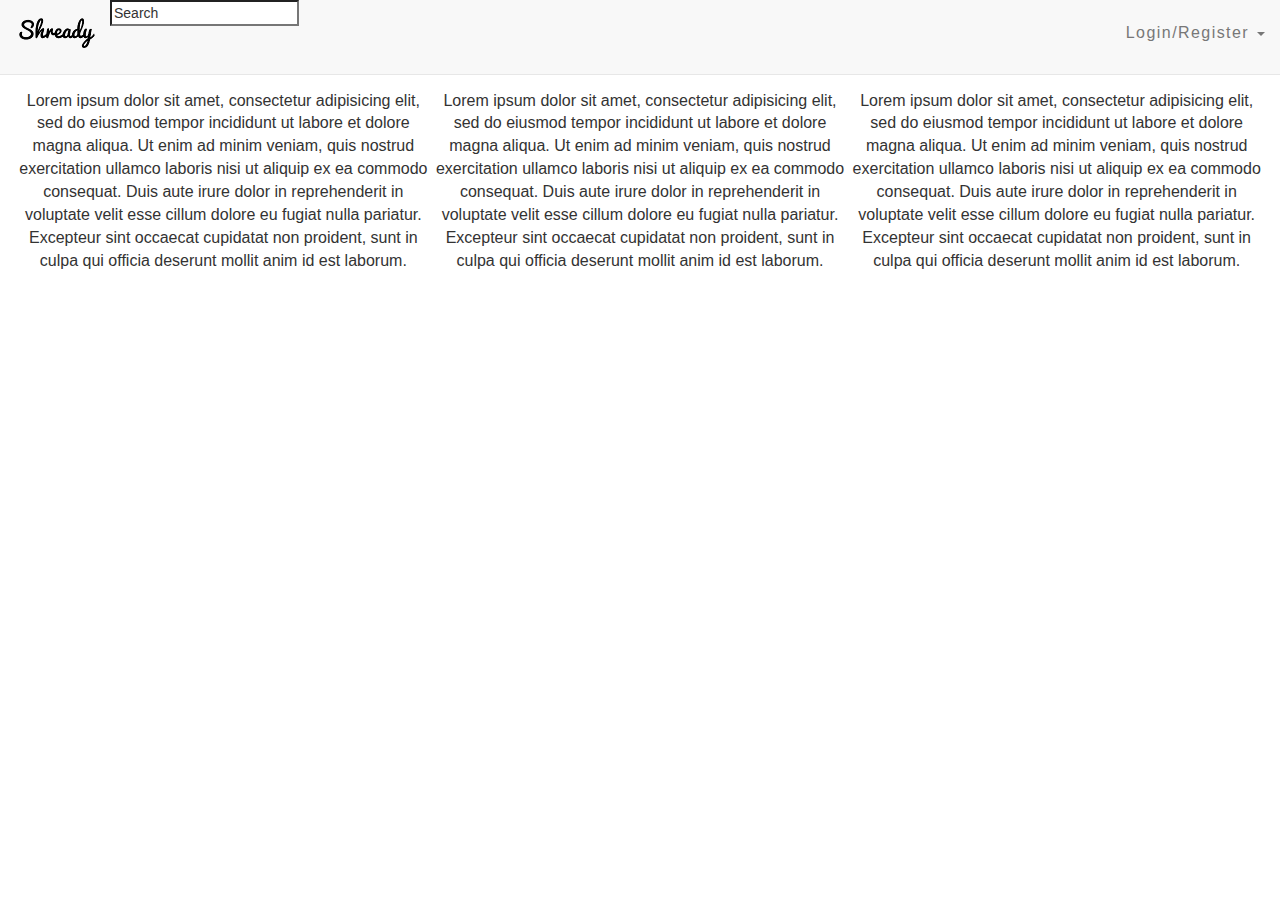
==== index.html @ b1f1890d "update" ====
<!DOCTYPE html>
<html>
    <head>
        <meta charset="utf-8">
        <meta name="viewport" content="width=device-width, initial-scale=1">
        <title>Skater's Name</title>
        <link rel="stylesheet" href="css/normalize.css" media="screen" title="no title">
        <!-- <link rel="stylesheet" href="https://maxcdn.bootstrapcdn.com/bootstrap/3.3.7/css/bootstrap.min.css" integrity="sha384-BVYiiSIFeK1dGmJRAkycuHAHRg32OmUcww7on3RYdg4Va+PmSTsz/K68vbdEjh4u" crossorigin="anonymous"> -->
        <link rel="stylesheet" href="css/bootstrap.min.css" media="screen" title="no title">
        <link rel="stylesheet" href="css/index.css" media="screen" title="no title">
    </head>
    <body>
    <div class="navbar navbar-fixed-top navbar-default" role="navigation">
            <div class="container-fluid" id="header">
            <!-- Brand and toggle get grouped for better mobile display -->
                <div class="navbar-header" id="brand">
                    <a class="navbar-brand" href="#"><img class="img-fluid" src="content/site_logo.png" alt="Shready Logo"/></a>
                    <!-- Collect the nav links, forms, and other content for toggling -->
                </div>
                <div class="collapse navbar-collapse" id="mainNavigation">
                    <ul class="nav navbar-nav">
                        <li><input type="search" class="searchBar" value="Search"></li>
                    </ul>
                    <!-- Right Side of Navbar (Login/Register) -->
                    <ul class="nav navbar-nav navbar-right">
                        <li><a href="#" class="dropdown-toggle" data-toggle="dropdown">Login/Register <span class="caret"></span></a>
                            <!-- Dropdown and links -->
                            <ul id="login-dp" class="dropdown-menu">
                                <li>
                                    <div class="row">
    							        <div class="col-md-12">
    								        Login via
    								        <div class="social-buttons">
    									        <a href="#" class="btn btn-fb"><i class="fa fa-facebook"></i> Facebook</a>
    									        <a href="#" class="btn btn-tw"><i class="fa fa-twitter"></i> Twitter</a>
    								        </div>
                                            <hr>
                                            <form class="form" role="form" method="post" action="login" accept-charset="UTF-8" id="login-nav">
    										<div class="form-group">
    											 <label class="sr-only" for="exampleInputEmail2">Email address</label>
    											 <input type="email" class="form-control" id="exampleInputEmail2" placeholder="Email address" required>
    										</div>
    										<div class="form-group">
    											 <label class="sr-only" for="exampleInputPassword2">Password</label>
    											 <input type="password" class="form-control" id="exampleInputPassword2" placeholder="Password" required>
                                                 <div class="help-block text-right"><a href="">Forget the password ?</a></div>
    										</div>
    										<div class="form-group">
    											 <button type="submit" class="btn btn-primary btn-block">Sign in</button>
    										</div>
    										<div class="checkbox">
    											 <label>
    											 <input type="checkbox"> Keep me logged-in.
    											 </label>
    										</div>
    								 </form>
    							    </div>
    							    <div class="bottom text-center">
    								    New here ? <a href="#"><b>Join Us</b></a>
    							    </div>
                                </div>
                            </li>
                        </ul>
                    </li>
                </ul>
            </div>
            <!-- /.navbar-collapse -->
        </div>
        <!-- /.container -->
    </div>

    <!-- Page Content -->
    <div class="container-fluid">

        <h1 class="center">Shready Feed!</h1>

        <div class="row marginContent">

            <div class="center titleNews">
                <div class="newsFeed">
                    <p class="spacing">
                        Lorem ipsum dolor sit amet, consectetur adipisicing elit, sed do eiusmod tempor incididunt ut labore et dolore magna aliqua. Ut enim ad minim veniam, quis nostrud exercitation ullamco laboris nisi ut aliquip ex ea commodo consequat. Duis aute irure dolor in reprehenderit in voluptate velit esse cillum dolore eu fugiat nulla pariatur. Excepteur sint occaecat cupidatat non proident, sunt in culpa qui officia deserunt mollit anim id est laborum.
                    </p>
                </div>
            </div>
            <div class="center titleNews">
                <div class="newsFeed">
                    <p class="spacing">
                        Lorem ipsum dolor sit amet, consectetur adipisicing elit, sed do eiusmod tempor incididunt ut labore et dolore magna aliqua. Ut enim ad minim veniam, quis nostrud exercitation ullamco laboris nisi ut aliquip ex ea commodo consequat. Duis aute irure dolor in reprehenderit in voluptate velit esse cillum dolore eu fugiat nulla pariatur. Excepteur sint occaecat cupidatat non proident, sunt in culpa qui officia deserunt mollit anim id est laborum.
                    </p>
                </div>
            </div>
            <div class="center titleNews">
                <div class="newsFeed">
                    <p class="spacing">
                        Lorem ipsum dolor sit amet, consectetur adipisicing elit, sed do eiusmod tempor incididunt ut labore et dolore magna aliqua. Ut enim ad minim veniam, quis nostrud exercitation ullamco laboris nisi ut aliquip ex ea commodo consequat. Duis aute irure dolor in reprehenderit in voluptate velit esse cillum dolore eu fugiat nulla pariatur. Excepteur sint occaecat cupidatat non proident, sunt in culpa qui officia deserunt mollit anim id est laborum.
                    </p>
                </div>
            </div>
        </div>
    </div>
    </body>
    <!-- <script src="https://ajax.googleapis.com/ajax/libs/jquery/1.12.4/jquery.min.js"></script> -->
    <script src="https://ajax.googleapis.com/ajax/libs/jquery/3.1.0/jquery.min.js"></script>
    <script src="https://maxcdn.bootstrapcdn.com/bootstrap/3.3.7/js/bootstrap.min.js" integrity="sha384-Tc5IQib027qvyjSMfHjOMaLkfuWVxZxUPnCJA7l2mCWNIpG9mGCD8wGNIcPD7Txa" crossorigin="anonymous"></script>
    <!-- <script type="text/javascript" src="javascript/script.js"></script> -->
</html>
<!--  -->
---- css/index.css ----
/****************************************/
/***********   Navbar Styling   *********/
/****************************************/

div.navbar{
    margin-bottom: 0;
    height: 75px;
}
div#header{
    position: static;
}

/*Aligns links to the right */
div#mainNavigation > ul{
    /*float: right;*/
}
/*Vertically Aligns the nav links*/
div#mainNavigation > ul > li > a{
    /*padding-bottom: 0;*/
    letter-spacing: .09em;
    padding-top: 23px;
    font-size: 16px;
}

.searchBar{
    width: 100%;
    display: inline-block;
}
/****************************************/
/*********   Drop Down Styling   ********/
/****************************************/

#login-dp{
    min-width: 270px;
    padding-top: 10;
    padding-bottom: 0;
    overflow:hidden;
    background-color:rgba(255,255,255,.8);
}
#login-dp .help-block{
    font-size:14px
}
#login-dp .bottom{
    background-color:rgba(255,255,255,.8);
    border-top:1px solid #ddd;
    clear:both;
    padding:14px;
}
#login-dp .social-buttons{
    margin:12px 0
}
#login-dp .social-buttons a{
    width: 49%;
}
#login-dp .form-group {
    margin-bottom: 10px;
}
.btn-fb{
    color: #fff;
    background-color:#3b5998;
}
.btn-fb:hover{
    color: #fff;
    background-color:#496ebc
}
.btn-tw{
    color: #fff;
    background-color:#55acee;
}
.btn-tw:hover{
    color: #fff;
    background-color:#59b5fa;
}
@media(max-width:768px){
    #login-dp{
        background-color: inherit;
        color: #fff;
    }
    #login-dp .bottom{
        background-color: inherit;
        border-top:0 none;
    }
}
/****************************************/
/***********Page Content Styling*********/
/****************************************/

/*Aligns width with rest of the page*/
div.row{
    margin-left: 0px;
    margin-right: 0px;
}

.spacing{
    margin-top: 20px;
    margin-bottom: 20px;
}

/*Center text*/
.center{
    text-align: center;
}

/*Center links*/
a.center-a{
    margin: 0 auto;
    text-align: center;
    display: block;
    font-size: 20px;
}

/*Adds margins to rows to even out styling*/
.marginContent{
    display: inline-flex;
}

/*Horizontal Rule styling*/
hr{
    border: black solid 1px;
    width: 100%;
    max-width:1262px;
}

p{
    font-size: 16px;
}

.titleNews{
    float: none;
    flex-grow: 1
    padding-left: 0;
    padding-right: 0;
    display: inline-block;
}
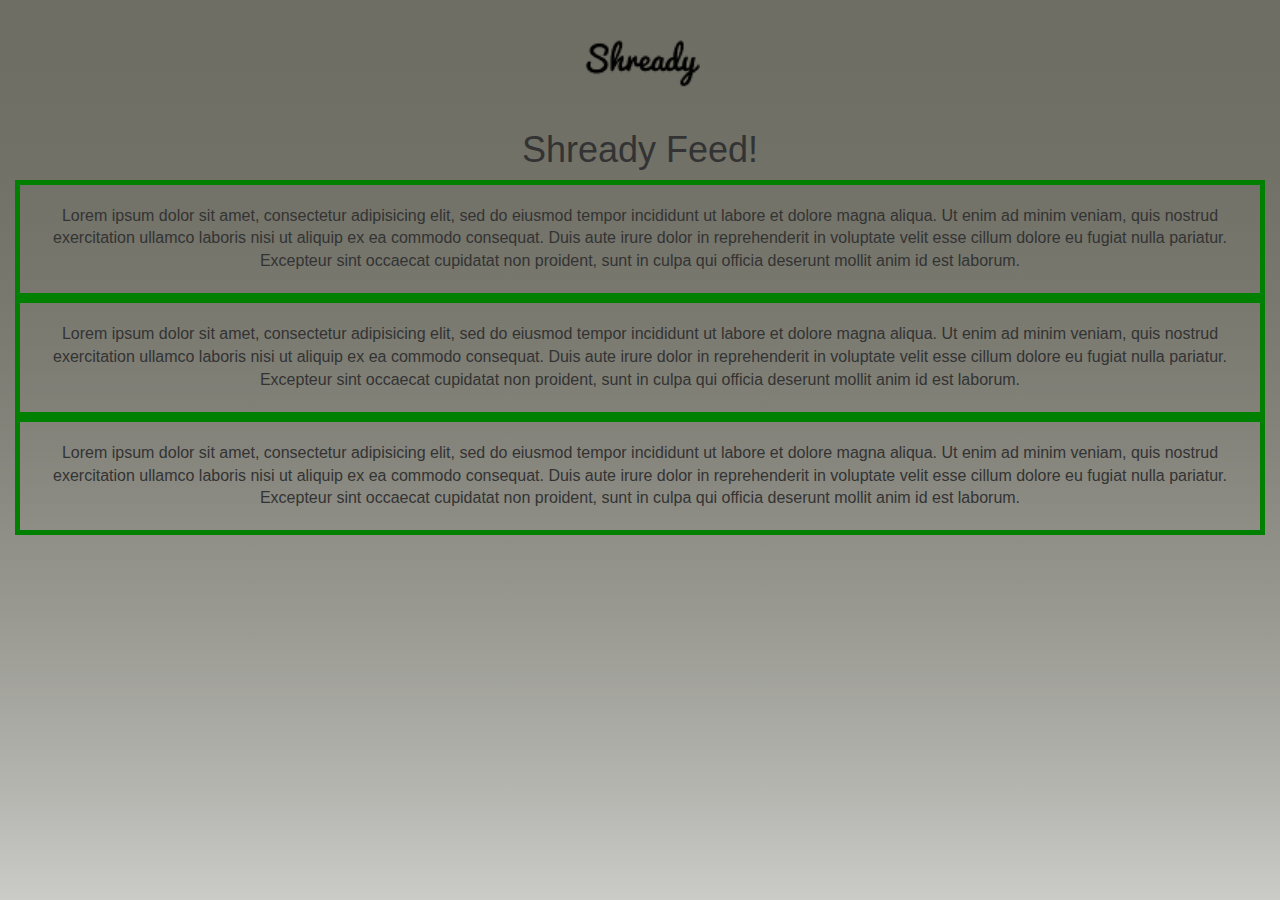
==== commit c57eaa63: "new" ====
--- a/index.html
+++ b/index.html
@@ -10,99 +10,52 @@
         <link rel="stylesheet" href="css/index.css" media="screen" title="no title">
     </head>
     <body>
-    <div class="navbar navbar-fixed-top navbar-default" role="navigation">
-            <div class="container-fluid" id="header">
-            <!-- Brand and toggle get grouped for better mobile display -->
-                <div class="navbar-header" id="brand">
-                    <a class="navbar-brand" href="#"><img class="img-fluid" src="content/site_logo.png" alt="Shready Logo"/></a>
-                    <!-- Collect the nav links, forms, and other content for toggling -->
-                </div>
-                <div class="collapse navbar-collapse" id="mainNavigation">
-                    <ul class="nav navbar-nav">
-                        <li><input type="search" class="searchBar" value="Search"></li>
-                    </ul>
-                    <!-- Right Side of Navbar (Login/Register) -->
-                    <ul class="nav navbar-nav navbar-right">
-                        <li><a href="#" class="dropdown-toggle" data-toggle="dropdown">Login/Register <span class="caret"></span></a>
-                            <!-- Dropdown and links -->
-                            <ul id="login-dp" class="dropdown-menu">
-                                <li>
-                                    <div class="row">
-    							        <div class="col-md-12">
-    								        Login via
-    								        <div class="social-buttons">
-    									        <a href="#" class="btn btn-fb"><i class="fa fa-facebook"></i> Facebook</a>
-    									        <a href="#" class="btn btn-tw"><i class="fa fa-twitter"></i> Twitter</a>
-    								        </div>
-                                            <hr>
-                                            <form class="form" role="form" method="post" action="login" accept-charset="UTF-8" id="login-nav">
-    										<div class="form-group">
-    											 <label class="sr-only" for="exampleInputEmail2">Email address</label>
-    											 <input type="email" class="form-control" id="exampleInputEmail2" placeholder="Email address" required>
-    										</div>
-    										<div class="form-group">
-    											 <label class="sr-only" for="exampleInputPassword2">Password</label>
-    											 <input type="password" class="form-control" id="exampleInputPassword2" placeholder="Password" required>
-                                                 <div class="help-block text-right"><a href="">Forget the password ?</a></div>
-    										</div>
-    										<div class="form-group">
-    											 <button type="submit" class="btn btn-primary btn-block">Sign in</button>
-    										</div>
-    										<div class="checkbox">
-    											 <label>
-    											 <input type="checkbox"> Keep me logged-in.
-    											 </label>
-    										</div>
-    								 </form>
-    							    </div>
-    							    <div class="bottom text-center">
-    								    New here ? <a href="#"><b>Join Us</b></a>
-    							    </div>
-                                </div>
-                            </li>
-                        </ul>
-                    </li>
-                </ul>
-            </div>
-            <!-- /.navbar-collapse -->
-        </div>
-        <!-- /.container -->
-    </div>
-
-    <!-- Page Content -->
     <div class="container-fluid">
 
-        <h1 class="center">Shready Feed!</h1>
-
-        <div class="row marginContent">
-
-            <div class="center titleNews">
-                <div class="newsFeed">
-                    <p class="spacing">
-                        Lorem ipsum dolor sit amet, consectetur adipisicing elit, sed do eiusmod tempor incididunt ut labore et dolore magna aliqua. Ut enim ad minim veniam, quis nostrud exercitation ullamco laboris nisi ut aliquip ex ea commodo consequat. Duis aute irure dolor in reprehenderit in voluptate velit esse cillum dolore eu fugiat nulla pariatur. Excepteur sint occaecat cupidatat non proident, sunt in culpa qui officia deserunt mollit anim id est laborum.
-                    </p>
+        <div class="row" id="navDiv">
+            <div class="navbar" role="navigation">
+                <!-- Brand and toggle get grouped for better mobile display -->
+                <div class="navbar-header" id="brand">
+                    <img class="img-fluid" src="content/site_logo.png" alt="Shready Logo"/>
                 </div>
             </div>
-            <div class="center titleNews">
-                <div class="newsFeed">
-                    <p class="spacing">
-                        Lorem ipsum dolor sit amet, consectetur adipisicing elit, sed do eiusmod tempor incididunt ut labore et dolore magna aliqua. Ut enim ad minim veniam, quis nostrud exercitation ullamco laboris nisi ut aliquip ex ea commodo consequat. Duis aute irure dolor in reprehenderit in voluptate velit esse cillum dolore eu fugiat nulla pariatur. Excepteur sint occaecat cupidatat non proident, sunt in culpa qui officia deserunt mollit anim id est laborum.
-                    </p>
+            <!-- /.container -->
+        </div>
+
+        <div class="row">
+            <!-- Page Content -->
+
+            <h1 class="center">Shready Feed!</h1>
+
+            <div class="row">
+
+                <div class="center feedBox">
+                    <div class="newsFeed">
+                        <p class="spacing">
+                            Lorem ipsum dolor sit amet, consectetur adipisicing elit, sed do eiusmod tempor incididunt ut labore et dolore magna aliqua. Ut enim ad minim veniam, quis nostrud exercitation ullamco laboris nisi ut aliquip ex ea commodo consequat. Duis aute irure dolor in reprehenderit in voluptate velit esse cillum dolore eu fugiat nulla pariatur. Excepteur sint occaecat cupidatat non proident, sunt in culpa qui officia deserunt mollit anim id est laborum.
+                        </p>
+                    </div>
                 </div>
-            </div>
-            <div class="center titleNews">
-                <div class="newsFeed">
-                    <p class="spacing">
-                        Lorem ipsum dolor sit amet, consectetur adipisicing elit, sed do eiusmod tempor incididunt ut labore et dolore magna aliqua. Ut enim ad minim veniam, quis nostrud exercitation ullamco laboris nisi ut aliquip ex ea commodo consequat. Duis aute irure dolor in reprehenderit in voluptate velit esse cillum dolore eu fugiat nulla pariatur. Excepteur sint occaecat cupidatat non proident, sunt in culpa qui officia deserunt mollit anim id est laborum.
-                    </p>
+                <div class="center feedBox">
+                    <div class="feedStatus">
+                        <p class="spacing">
+                            Lorem ipsum dolor sit amet, consectetur adipisicing elit, sed do eiusmod tempor incididunt ut labore et dolore magna aliqua. Ut enim ad minim veniam, quis nostrud exercitation ullamco laboris nisi ut aliquip ex ea commodo consequat. Duis aute irure dolor in reprehenderit in voluptate velit esse cillum dolore eu fugiat nulla pariatur. Excepteur sint occaecat cupidatat non proident, sunt in culpa qui officia deserunt mollit anim id est laborum.
+                        </p>
+                    </div>
+                </div>
+                <div class="center feedBox">
+                    <div class="feedStatus">
+                        <p class="spacing">
+                            Lorem ipsum dolor sit amet, consectetur adipisicing elit, sed do eiusmod tempor incididunt ut labore et dolore magna aliqua. Ut enim ad minim veniam, quis nostrud exercitation ullamco laboris nisi ut aliquip ex ea commodo consequat. Duis aute irure dolor in reprehenderit in voluptate velit esse cillum dolore eu fugiat nulla pariatur. Excepteur sint occaecat cupidatat non proident, sunt in culpa qui officia deserunt mollit anim id est laborum.
+                        </p>
+                    </div>
                 </div>
             </div>
         </div>
     </div>
     </body>
-    <!-- <script src="https://ajax.googleapis.com/ajax/libs/jquery/1.12.4/jquery.min.js"></script> -->
-    <script src="https://ajax.googleapis.com/ajax/libs/jquery/3.1.0/jquery.min.js"></script>
+    <script src="javascript/jquery.js"></script>
     <script src="https://maxcdn.bootstrapcdn.com/bootstrap/3.3.7/js/bootstrap.min.js" integrity="sha384-Tc5IQib027qvyjSMfHjOMaLkfuWVxZxUPnCJA7l2mCWNIpG9mGCD8wGNIcPD7Txa" crossorigin="anonymous"></script>
-    <!-- <script type="text/javascript" src="javascript/script.js"></script> -->
+    <script src="javascript/index.js" crossorigin="anonymous"></script>
 </html>
 <!--  -->
--- a/css/index.css
+++ b/css/index.css
@@ -1,89 +1,37 @@
 /****************************************/
 /***********   Navbar Styling   *********/
 /****************************************/
-
+#navDiv{
+    padding-top: 35px;
+}
 div.navbar{
     margin-bottom: 0;
     height: 75px;
 }
-div#header{
-    position: static;
+
+div#brand{
+width: 100%;
+height: 100%;
 }
 
-/*Aligns links to the right */
-div#mainNavigation > ul{
-    /*float: right;*/
+.navbar-right{
+    margin-right: 0;
+    padding: 10px;
 }
-/*Vertically Aligns the nav links*/
-div#mainNavigation > ul > li > a{
-    /*padding-bottom: 0;*/
-    letter-spacing: .09em;
-    padding-top: 23px;
-    font-size: 16px;
-}
-
-.searchBar{
-    width: 100%;
-    display: inline-block;
-}
-/****************************************/
-/*********   Drop Down Styling   ********/
-/****************************************/
-
-#login-dp{
-    min-width: 270px;
-    padding-top: 10;
-    padding-bottom: 0;
-    overflow:hidden;
-    background-color:rgba(255,255,255,.8);
-}
-#login-dp .help-block{
-    font-size:14px
-}
-#login-dp .bottom{
-    background-color:rgba(255,255,255,.8);
-    border-top:1px solid #ddd;
-    clear:both;
-    padding:14px;
-}
-#login-dp .social-buttons{
-    margin:12px 0
-}
-#login-dp .social-buttons a{
-    width: 49%;
-}
-#login-dp .form-group {
-    margin-bottom: 10px;
-}
-.btn-fb{
-    color: #fff;
-    background-color:#3b5998;
-}
-.btn-fb:hover{
-    color: #fff;
-    background-color:#496ebc
-}
-.btn-tw{
-    color: #fff;
-    background-color:#55acee;
-}
-.btn-tw:hover{
-    color: #fff;
-    background-color:#59b5fa;
-}
-@media(max-width:768px){
-    #login-dp{
-        background-color: inherit;
-        color: #fff;
-    }
-    #login-dp .bottom{
-        background-color: inherit;
-        border-top:0 none;
-    }
+img{
+    width: 120px;
+    margin-top: 50%;
+    display: block;
+    margin: 0 auto;
 }
 /****************************************/
 /***********Page Content Styling*********/
 /****************************************/
+html, body{
+    width: 100%;
+    height: 100%;
+    background: -webkit-linear-gradient(rgba(110,110,100,1),rgba(110,110,100,.2));
+}
 
 /*Aligns width with rest of the page*/
 div.row{
@@ -102,17 +50,13 @@
 }
 
 /*Center links*/
-a.center-a{
+.center-a{
     margin: 0 auto;
     text-align: center;
     display: block;
     font-size: 20px;
 }
 
-/*Adds margins to rows to even out styling*/
-.marginContent{
-    display: inline-flex;
-}
 
 /*Horizontal Rule styling*/
 hr{
@@ -125,10 +69,9 @@
     font-size: 16px;
 }
 
-.titleNews{
-    float: none;
-    flex-grow: 1
-    padding-left: 0;
-    padding-right: 0;
-    display: inline-block;
+.feedBox{
+    border: solid green 5px;
 }
+.feedStatus{
+    
+}
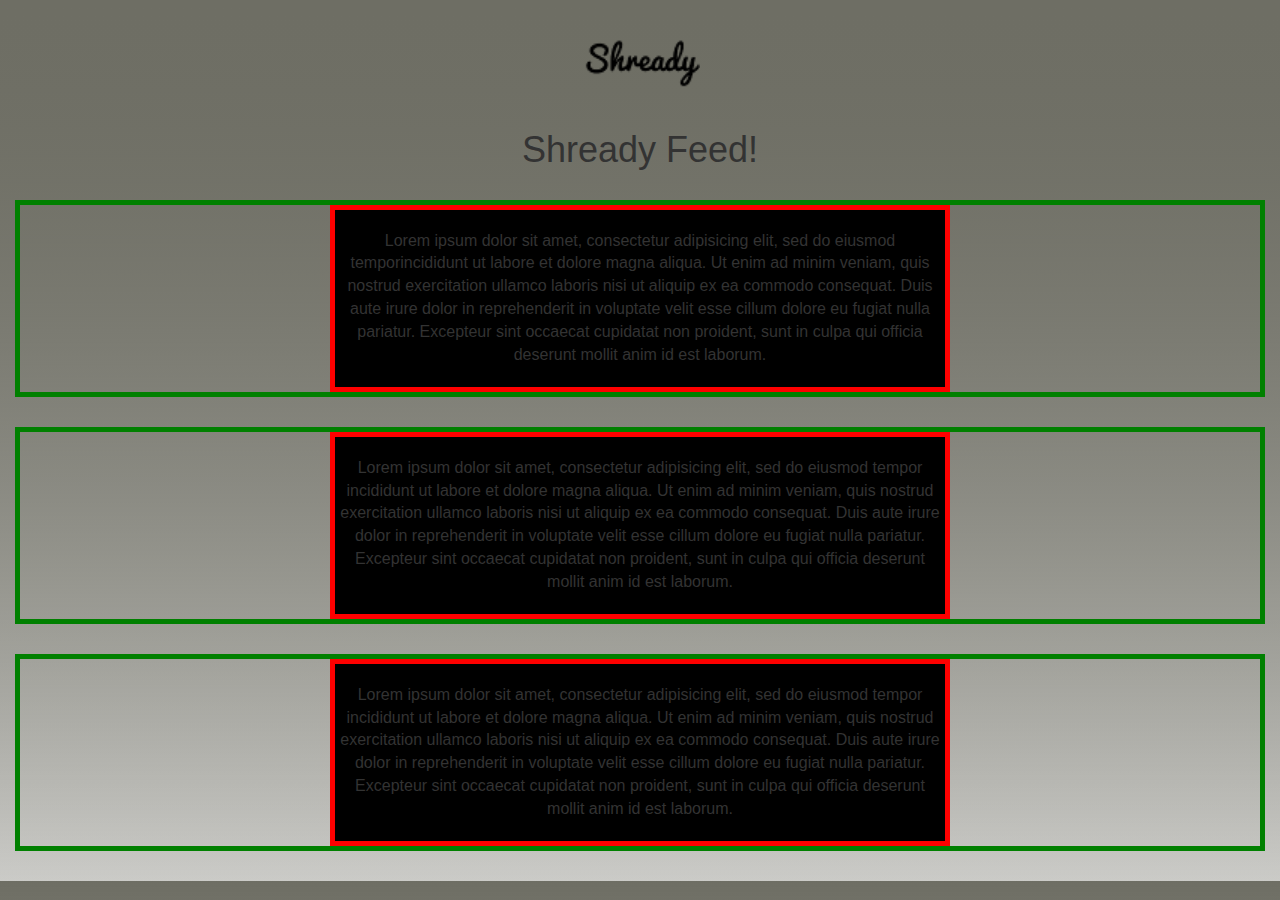
==== commit 35d10ff8: "updates" ====
--- a/index.html
+++ b/index.html
@@ -27,28 +27,25 @@
 
             <h1 class="center">Shready Feed!</h1>
 
-            <div class="row">
-
-                <div class="center feedBox">
-                    <div class="newsFeed">
-                        <p class="spacing">
-                            Lorem ipsum dolor sit amet, consectetur adipisicing elit, sed do eiusmod tempor incididunt ut labore et dolore magna aliqua. Ut enim ad minim veniam, quis nostrud exercitation ullamco laboris nisi ut aliquip ex ea commodo consequat. Duis aute irure dolor in reprehenderit in voluptate velit esse cillum dolore eu fugiat nulla pariatur. Excepteur sint occaecat cupidatat non proident, sunt in culpa qui officia deserunt mollit anim id est laborum.
-                        </p>
-                    </div>
+            <div class="center feedWrapper">
+                <div class="feedBox">
+                    <p class="spacing">
+                        Lorem ipsum dolor sit amet, consectetur adipisicing elit, sed do eiusmod temporincididunt ut labore et dolore magna aliqua. Ut enim ad minim veniam, quis nostrud exercitation ullamco laboris nisi ut aliquip ex ea commodo consequat. Duis aute irure dolor in reprehenderit in voluptate velit esse cillum dolore eu fugiat nulla pariatur. Excepteur sint occaecat cupidatat non proident, sunt in culpa qui officia deserunt mollit anim id est laborum.
+                    </p>
                 </div>
-                <div class="center feedBox">
-                    <div class="feedStatus">
-                        <p class="spacing">
-                            Lorem ipsum dolor sit amet, consectetur adipisicing elit, sed do eiusmod tempor incididunt ut labore et dolore magna aliqua. Ut enim ad minim veniam, quis nostrud exercitation ullamco laboris nisi ut aliquip ex ea commodo consequat. Duis aute irure dolor in reprehenderit in voluptate velit esse cillum dolore eu fugiat nulla pariatur. Excepteur sint occaecat cupidatat non proident, sunt in culpa qui officia deserunt mollit anim id est laborum.
-                        </p>
-                    </div>
+            </div>
+            <div class="center feedWrapper">
+                <div class="feedBox">
+                    <p class="spacing">
+                        Lorem ipsum dolor sit amet, consectetur adipisicing elit, sed do eiusmod tempor incididunt ut labore et dolore magna aliqua. Ut enim ad minim veniam, quis nostrud exercitation ullamco laboris nisi ut aliquip ex ea commodo consequat. Duis aute irure dolor in reprehenderit in voluptate velit esse cillum dolore eu fugiat nulla pariatur. Excepteur sint occaecat cupidatat non proident, sunt in culpa qui officia deserunt mollit anim id est laborum.
+                </p>
                 </div>
-                <div class="center feedBox">
-                    <div class="feedStatus">
-                        <p class="spacing">
-                            Lorem ipsum dolor sit amet, consectetur adipisicing elit, sed do eiusmod tempor incididunt ut labore et dolore magna aliqua. Ut enim ad minim veniam, quis nostrud exercitation ullamco laboris nisi ut aliquip ex ea commodo consequat. Duis aute irure dolor in reprehenderit in voluptate velit esse cillum dolore eu fugiat nulla pariatur. Excepteur sint occaecat cupidatat non proident, sunt in culpa qui officia deserunt mollit anim id est laborum.
-                        </p>
-                    </div>
+            </div>
+            <div class="center feedWrapper">
+                <div class="feedBox">
+                    <p class="spacing">
+                        Lorem ipsum dolor sit amet, consectetur adipisicing elit, sed do eiusmod tempor incididunt ut labore et dolore magna aliqua. Ut enim ad minim veniam, quis nostrud exercitation ullamco laboris nisi ut aliquip ex ea commodo consequat. Duis aute irure dolor in reprehenderit in voluptate velit esse cillum dolore eu fugiat nulla pariatur. Excepteur sint occaecat cupidatat non proident, sunt in culpa qui officia deserunt mollit anim id est laborum.
+                    </p>
                 </div>
             </div>
         </div>
--- a/css/index.css
+++ b/css/index.css
@@ -8,12 +8,10 @@
     margin-bottom: 0;
     height: 75px;
 }
-
 div#brand{
-width: 100%;
-height: 100%;
+    width: 100%;
+    height: 100%;
 }
-
 .navbar-right{
     margin-right: 0;
     padding: 10px;
@@ -29,26 +27,22 @@
 /****************************************/
 html, body{
     width: 100%;
-    height: 100%;
+    /*height: 100%;*/
     background: -webkit-linear-gradient(rgba(110,110,100,1),rgba(110,110,100,.2));
 }
-
 /*Aligns width with rest of the page*/
 div.row{
     margin-left: 0px;
     margin-right: 0px;
 }
-
 .spacing{
     margin-top: 20px;
     margin-bottom: 20px;
 }
-
 /*Center text*/
 .center{
     text-align: center;
 }
-
 /*Center links*/
 .center-a{
     margin: 0 auto;
@@ -56,8 +50,6 @@
     display: block;
     font-size: 20px;
 }
-
-
 /*Horizontal Rule styling*/
 hr{
     border: black solid 1px;
@@ -69,9 +61,15 @@
     font-size: 16px;
 }
 
+.feedWrapper{
+    border: solid green 5px;
+    width: 100%;
+    display: block;
+    margin: 30px 0;
+}
 .feedBox{
-    border: solid green 5px;
+    width: 50%;
+    margin: 0 auto;
+    border: solid red 5px;
+    background-color: black;
 }
-.feedStatus{
-    
-}
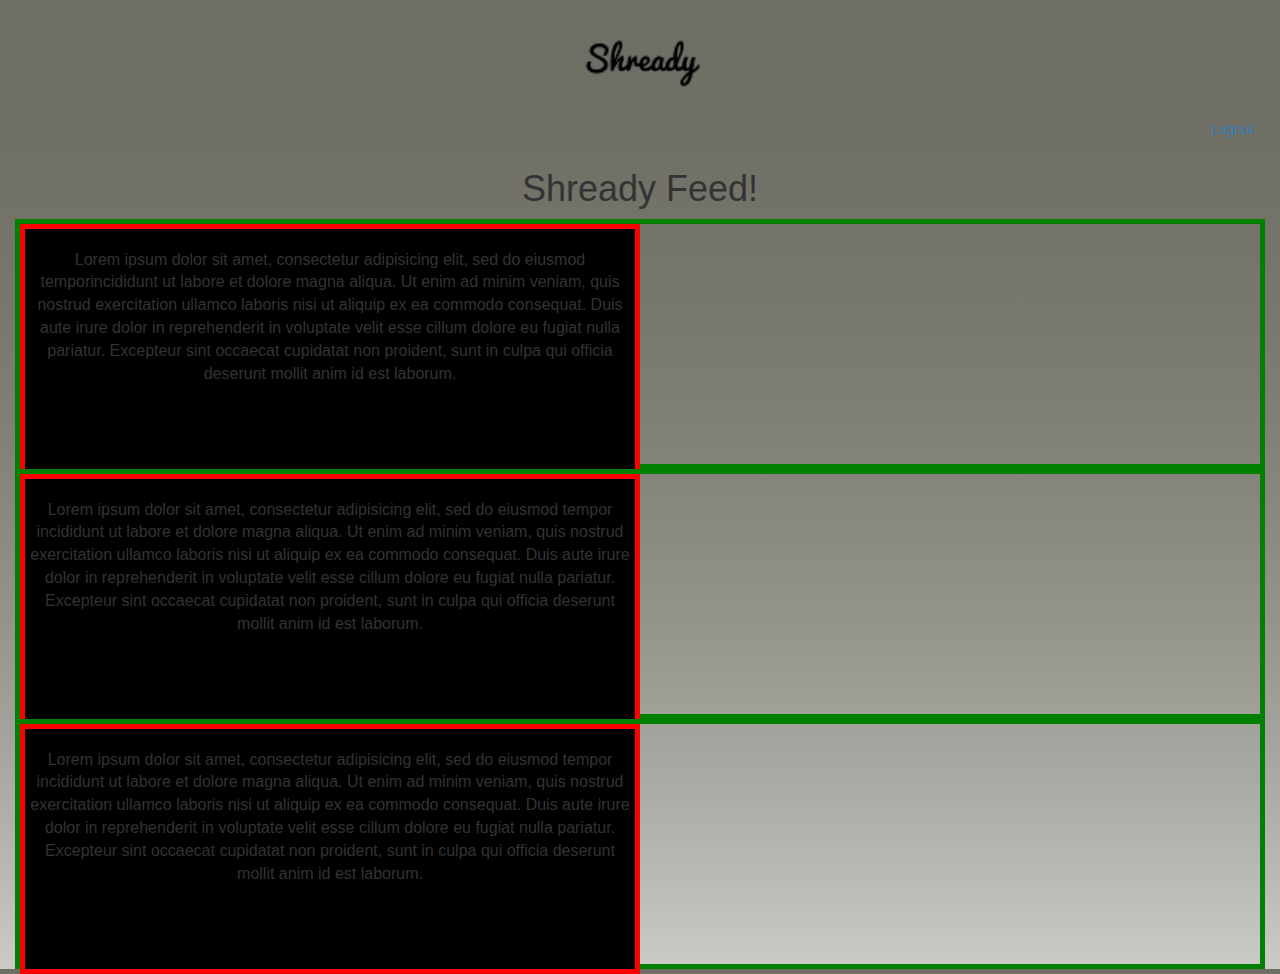
==== commit 14790e52: "new" ====
--- a/index.html
+++ b/index.html
@@ -17,6 +17,9 @@
                 <!-- Brand and toggle get grouped for better mobile display -->
                 <div class="navbar-header" id="brand">
                     <img class="img-fluid" src="content/site_logo.png" alt="Shready Logo"/>
+                </div>
+                <div class="navbar-right" id="logout">
+                    <a href="#">Logout</a>
                 </div>
             </div>
             <!-- /.container -->
--- a/css/index.css
+++ b/css/index.css
@@ -64,12 +64,14 @@
 .feedWrapper{
     border: solid green 5px;
     width: 100%;
+    height: 250px;
     display: block;
-    margin: 30px 0;
+    /*margin: 30px 0;*/
 }
 .feedBox{
+    height: 250px;
     width: 50%;
-    margin: 0 auto;
+    /*margin: 0 auto;*/
     border: solid red 5px;
     background-color: black;
 }
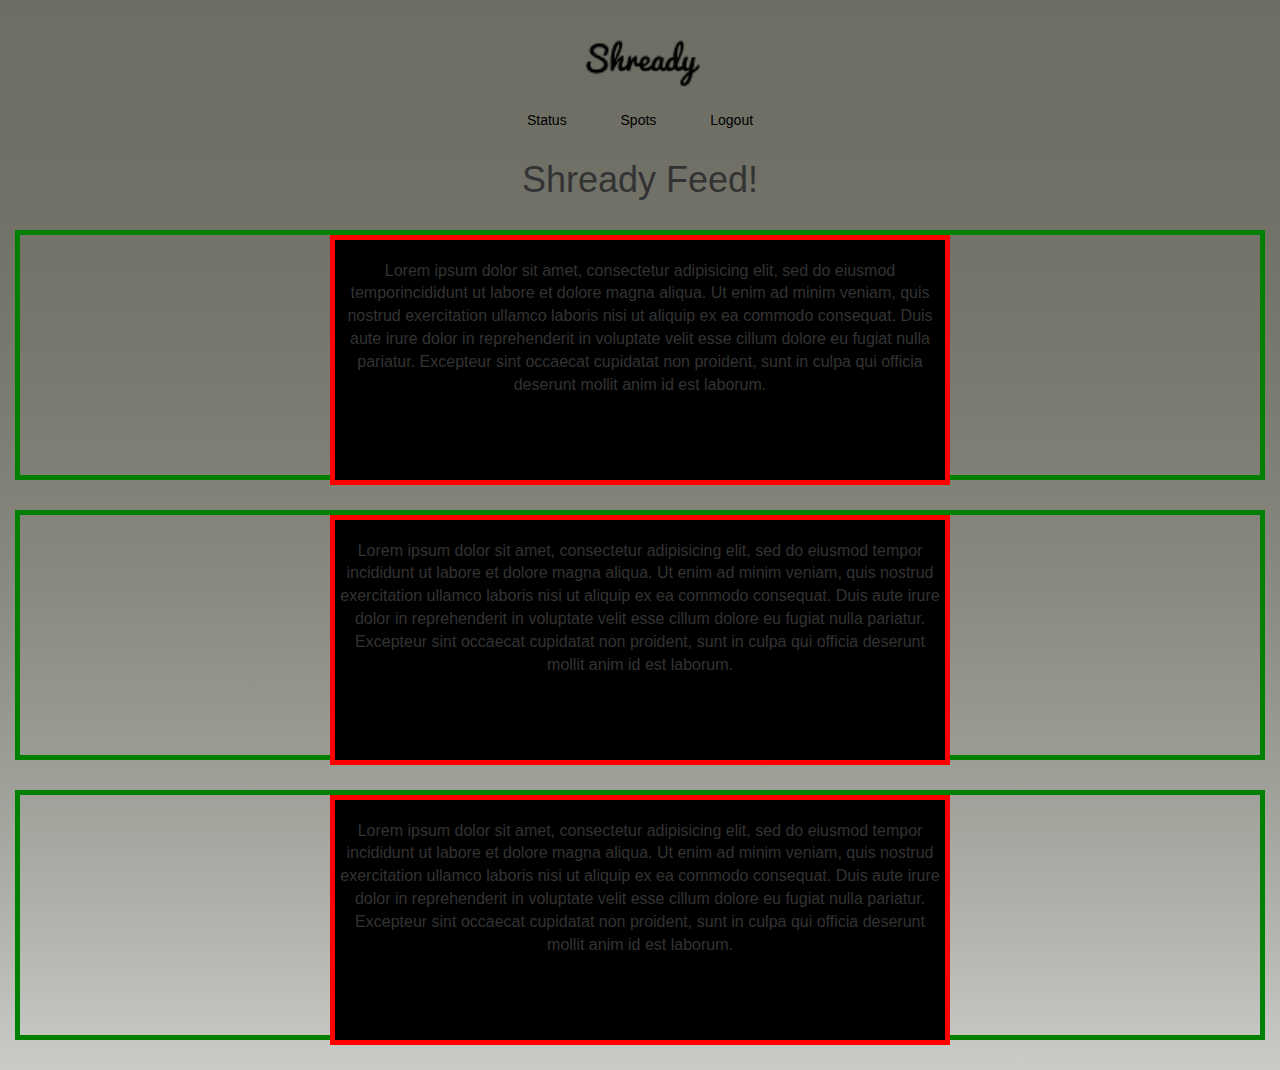
==== commit 493858e1: "new" ====
--- a/index.html
+++ b/index.html
@@ -15,12 +15,16 @@
         <div class="row" id="navDiv">
             <div class="navbar" role="navigation">
                 <!-- Brand and toggle get grouped for better mobile display -->
-                <div class="navbar-header" id="brand">
+                <div class="" id="imgDiv">
                     <img class="img-fluid" src="content/site_logo.png" alt="Shready Logo"/>
                 </div>
-                <div class="navbar-right" id="logout">
-                    <a href="#">Logout</a>
-                </div>
+            </div>
+            <div class="" id="">
+                <ul class="">
+                    <li class="links"><a href="#">Status</a></li>
+                    <li class="links"><a href="#">Spots</a></li>
+                    <li class="links"><a href="#">Logout</a></li>
+                </ul>
             </div>
             <!-- /.container -->
         </div>
--- a/css/index.css
+++ b/css/index.css
@@ -21,6 +21,17 @@
     margin-top: 50%;
     display: block;
     margin: 0 auto;
+}
+
+ul{
+    text-align: center;
+}
+a{
+    color: black;
+}
+.links{
+    margin: 0 25px;
+    display: inline-block;
 }
 /****************************************/
 /***********Page Content Styling*********/
@@ -66,12 +77,12 @@
     width: 100%;
     height: 250px;
     display: block;
-    /*margin: 30px 0;*/
+    margin: 30px 0;
 }
 .feedBox{
     height: 250px;
     width: 50%;
-    /*margin: 0 auto;*/
+    margin: 0 auto;
     border: solid red 5px;
     background-color: black;
 }
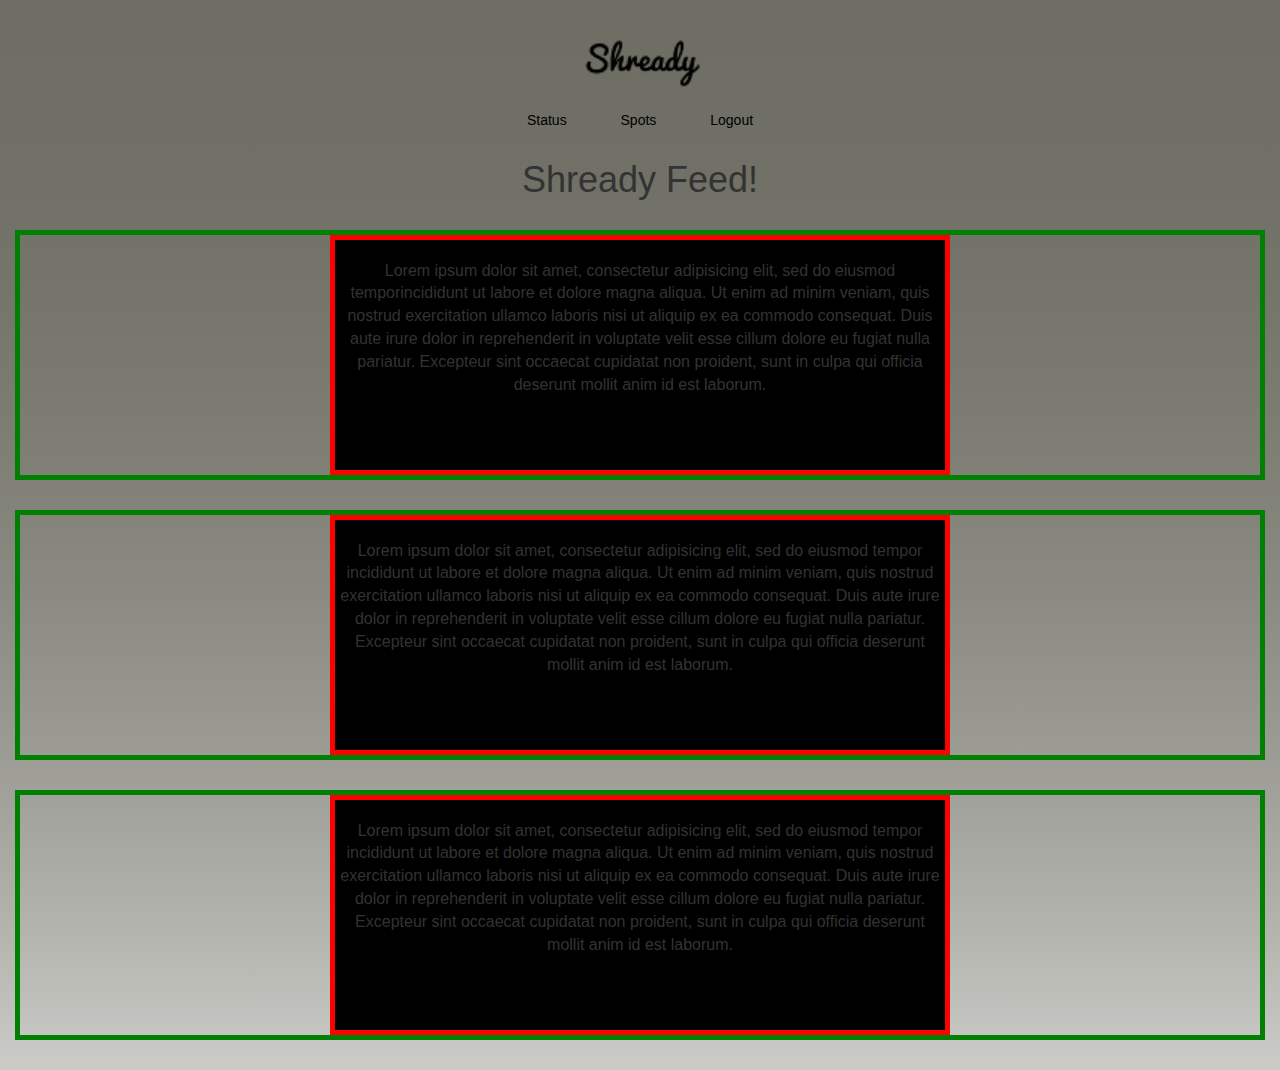
==== commit 1c3233cb: "new" ====
--- a/index.html
+++ b/index.html
@@ -21,9 +21,9 @@
             </div>
             <div class="" id="">
                 <ul class="">
-                    <li class="links"><a href="#">Status</a></li>
-                    <li class="links"><a href="#">Spots</a></li>
-                    <li class="links"><a href="#">Logout</a></li>
+                    <li class="links"><a href="">Status</a></li>
+                    <li class="links"><a href="http://localhost:8000/SDY_FE/findSpot.html">Spots</a></li>
+                    <li class="links"><a href="http://localhost:8000/SDY_FE/register.html">Logout</a></li>
                 </ul>
             </div>
             <!-- /.container -->
--- a/css/index.css
+++ b/css/index.css
@@ -80,7 +80,7 @@
     margin: 30px 0;
 }
 .feedBox{
-    height: 250px;
+    height: 240px;
     width: 50%;
     margin: 0 auto;
     border: solid red 5px;
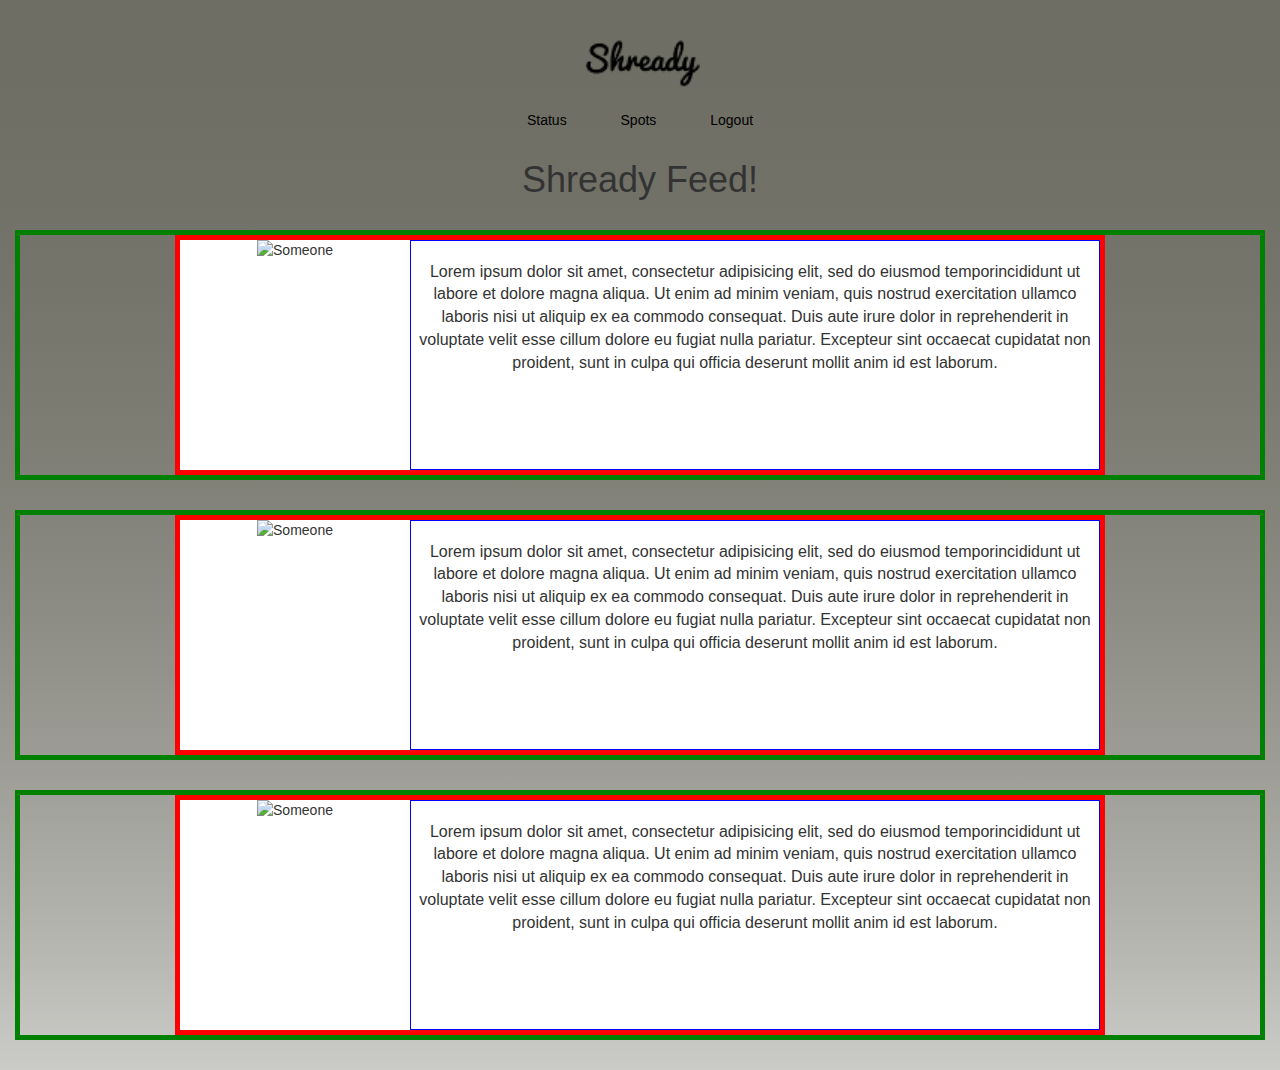
==== commit badf2145: "update" ====
--- a/index.html
+++ b/index.html
@@ -16,7 +16,7 @@
             <div class="navbar" role="navigation">
                 <!-- Brand and toggle get grouped for better mobile display -->
                 <div class="" id="imgDiv">
-                    <img class="img-fluid" src="content/site_logo.png" alt="Shready Logo"/>
+                    <img class="img-fluid" src="content/site_logo.png" alt="Shready Logo" id="logo"/>
                 </div>
             </div>
             <div class="" id="">
@@ -36,23 +36,38 @@
 
             <div class="center feedWrapper">
                 <div class="feedBox">
-                    <p class="spacing">
-                        Lorem ipsum dolor sit amet, consectetur adipisicing elit, sed do eiusmod temporincididunt ut labore et dolore magna aliqua. Ut enim ad minim veniam, quis nostrud exercitation ullamco laboris nisi ut aliquip ex ea commodo consequat. Duis aute irure dolor in reprehenderit in voluptate velit esse cillum dolore eu fugiat nulla pariatur. Excepteur sint occaecat cupidatat non proident, sunt in culpa qui officia deserunt mollit anim id est laborum.
-                    </p>
+                    <div class="feedUserImage">
+                        <img class="userProPic" src="..." alt="Someone" />
+                    </div>
+                    <div class="feedStatus">
+                        <p class="spacing">
+                            Lorem ipsum dolor sit amet, consectetur adipisicing elit, sed do eiusmod temporincididunt ut labore et dolore magna aliqua. Ut enim ad minim veniam, quis nostrud exercitation ullamco laboris nisi ut aliquip ex ea commodo consequat. Duis aute irure dolor in reprehenderit in voluptate velit esse cillum dolore eu fugiat nulla pariatur. Excepteur sint occaecat cupidatat non proident, sunt in culpa qui officia deserunt mollit anim id est laborum.
+                        </p>
+                    </div>
                 </div>
             </div>
             <div class="center feedWrapper">
                 <div class="feedBox">
-                    <p class="spacing">
-                        Lorem ipsum dolor sit amet, consectetur adipisicing elit, sed do eiusmod tempor incididunt ut labore et dolore magna aliqua. Ut enim ad minim veniam, quis nostrud exercitation ullamco laboris nisi ut aliquip ex ea commodo consequat. Duis aute irure dolor in reprehenderit in voluptate velit esse cillum dolore eu fugiat nulla pariatur. Excepteur sint occaecat cupidatat non proident, sunt in culpa qui officia deserunt mollit anim id est laborum.
-                </p>
+                    <div class="feedUserImage">
+                        <img class="userProPic" src="..." alt="Someone" />
+                    </div>
+                    <div class="feedStatus">
+                        <p class="spacing">
+                            Lorem ipsum dolor sit amet, consectetur adipisicing elit, sed do eiusmod temporincididunt ut labore et dolore magna aliqua. Ut enim ad minim veniam, quis nostrud exercitation ullamco laboris nisi ut aliquip ex ea commodo consequat. Duis aute irure dolor in reprehenderit in voluptate velit esse cillum dolore eu fugiat nulla pariatur. Excepteur sint occaecat cupidatat non proident, sunt in culpa qui officia deserunt mollit anim id est laborum.
+                        </p>
+                    </div>
                 </div>
             </div>
             <div class="center feedWrapper">
                 <div class="feedBox">
-                    <p class="spacing">
-                        Lorem ipsum dolor sit amet, consectetur adipisicing elit, sed do eiusmod tempor incididunt ut labore et dolore magna aliqua. Ut enim ad minim veniam, quis nostrud exercitation ullamco laboris nisi ut aliquip ex ea commodo consequat. Duis aute irure dolor in reprehenderit in voluptate velit esse cillum dolore eu fugiat nulla pariatur. Excepteur sint occaecat cupidatat non proident, sunt in culpa qui officia deserunt mollit anim id est laborum.
-                    </p>
+                    <div class="feedUserImage">
+                        <img src="..." alt="Someone" />
+                    </div>
+                    <div class="feedStatus">
+                        <p class="spacing">
+                            Lorem ipsum dolor sit amet, consectetur adipisicing elit, sed do eiusmod temporincididunt ut labore et dolore magna aliqua. Ut enim ad minim veniam, quis nostrud exercitation ullamco laboris nisi ut aliquip ex ea commodo consequat. Duis aute irure dolor in reprehenderit in voluptate velit esse cillum dolore eu fugiat nulla pariatur. Excepteur sint occaecat cupidatat non proident, sunt in culpa qui officia deserunt mollit anim id est laborum.
+                        </p>
+                    </div>
                 </div>
             </div>
         </div>
--- a/css/index.css
+++ b/css/index.css
@@ -16,7 +16,7 @@
     margin-right: 0;
     padding: 10px;
 }
-img{
+img#logo{
     width: 120px;
     margin-top: 50%;
     display: block;
@@ -81,8 +81,30 @@
 }
 .feedBox{
     height: 240px;
-    width: 50%;
+    width: 75%;
     margin: 0 auto;
     border: solid red 5px;
-    background-color: black;
+    background-color: white;
+    flex: auto;
 }
+
+.feedStatus{
+    border: solid 1px blue;
+    display: inline-block;
+    height: 230px;
+    padding-bottom: 5px;
+    width: 75%;
+    float: right;
+    /*flex-grow: 1;*/
+}
+
+.feedUserImage{
+    /*flex-grow: 1;*/
+    display: inline-flex;
+    height: 100%;
+}
+
+.userProPic{
+    height: 50%;
+    /*width: 70%;*/
+}
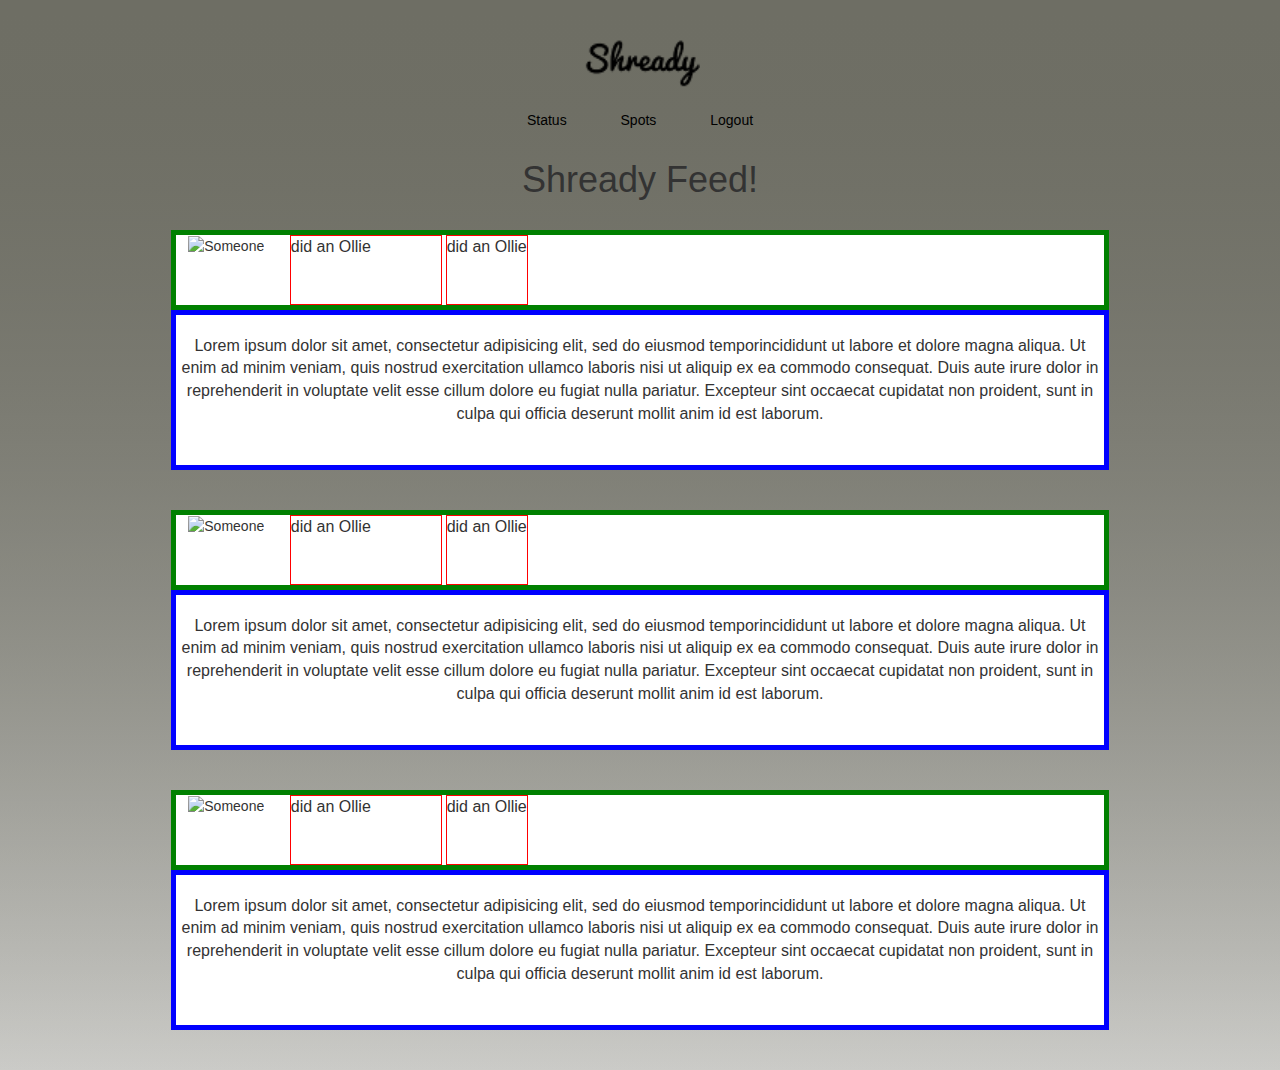
==== commit d72d606b: "new" ====
--- a/index.html
+++ b/index.html
@@ -36,8 +36,18 @@
 
             <div class="center feedWrapper">
                 <div class="feedBox">
-                    <div class="feedUserImage">
-                        <img class="userProPic" src="..." alt="Someone" />
+                    <div class="feedHeader">
+                        <div class="userProPic">
+                            <img class="userPic" src="..." alt="Someone" />
+                        </div>
+                        <div class="activityFeed">
+                            <div class="trickFeed">
+                                <p class="userTrick">did an Ollie</p>
+                            </div>
+                            <div class="locationFeed">
+                                <p class="userLocation">did an Ollie</p>
+                            </div>
+                        </div>
                     </div>
                     <div class="feedStatus">
                         <p class="spacing">
@@ -48,8 +58,18 @@
             </div>
             <div class="center feedWrapper">
                 <div class="feedBox">
-                    <div class="feedUserImage">
-                        <img class="userProPic" src="..." alt="Someone" />
+                    <div class="feedHeader">
+                        <div class="userProPic">
+                            <img class="userPic" src="..." alt="Someone" />
+                        </div>
+                        <div class="activityFeed">
+                            <div class="trickFeed">
+                                <p class="userTrick">did an Ollie</p>
+                            </div>
+                            <div class="locationFeed">
+                                <p class="userLocation">did an Ollie</p>
+                            </div>
+                        </div>
                     </div>
                     <div class="feedStatus">
                         <p class="spacing">
@@ -60,8 +80,18 @@
             </div>
             <div class="center feedWrapper">
                 <div class="feedBox">
-                    <div class="feedUserImage">
-                        <img src="..." alt="Someone" />
+                    <div class="feedHeader">
+                        <div class="userProPic">
+                            <img class="userPic" src="..." alt="Someone" />
+                        </div>
+                        <div class="activityFeed">
+                            <div class="trickFeed">
+                                <p class="userTrick">did an Ollie</p>
+                            </div>
+                            <div class="locationFeed">
+                                <p class="userLocation">did an Ollie</p>
+                            </div>
+                        </div>
                     </div>
                     <div class="feedStatus">
                         <p class="spacing">
--- a/css/index.css
+++ b/css/index.css
@@ -73,7 +73,7 @@
 }
 
 .feedWrapper{
-    border: solid green 5px;
+    /*border: solid green 5px;*/
     width: 100%;
     height: 250px;
     display: block;
@@ -83,28 +83,63 @@
     height: 240px;
     width: 75%;
     margin: 0 auto;
-    border: solid red 5px;
+    /*border: solid red 5px;*/
     background-color: white;
     flex: auto;
 }
 
 .feedStatus{
-    border: solid 1px blue;
-    display: inline-block;
-    height: 230px;
-    padding-bottom: 5px;
-    width: 75%;
-    float: right;
-    /*flex-grow: 1;*/
+    border: solid 5px blue;
+    height: 160px;
+    position: relative;
 }
 
-.feedUserImage{
-    /*flex-grow: 1;*/
-    display: inline-flex;
-    height: 100%;
+.feedHeader{
+    border: solid 5px green;
+    width: 100%;
+    position: relative;
+    height: 80px;
 }
 
 .userProPic{
-    height: 50%;
-    /*width: 70%;*/
+    /*border: solid 1px blue;*/
+    position: absolute;
+    height: 70px;
+    width: 100px;
+    left: 0;
 }
+.userPic{
+    /*line-height: 66px;*/
+    margin: 0 auto;
+}
+
+.activityFeed{
+    /*border: solid 1px red;*/
+    float: right;
+    text-align: left;
+    height: 70px;
+    width: 814px;
+}
+
+.trickFeed{
+    border: solid 1px red;
+    display: inline-block;
+    height: 70px;
+}
+
+.locationFeed{
+    border: solid 1px red;
+    display: inline-block;
+    height: 70px;
+}
+
+p.userTrick{
+    /*margin-bottom: 0;*/
+    /*text-align: center;*/
+    width: 150px;
+    /*line-height: 70px;*/
+}
+
+p.userLocation{
+
+}
